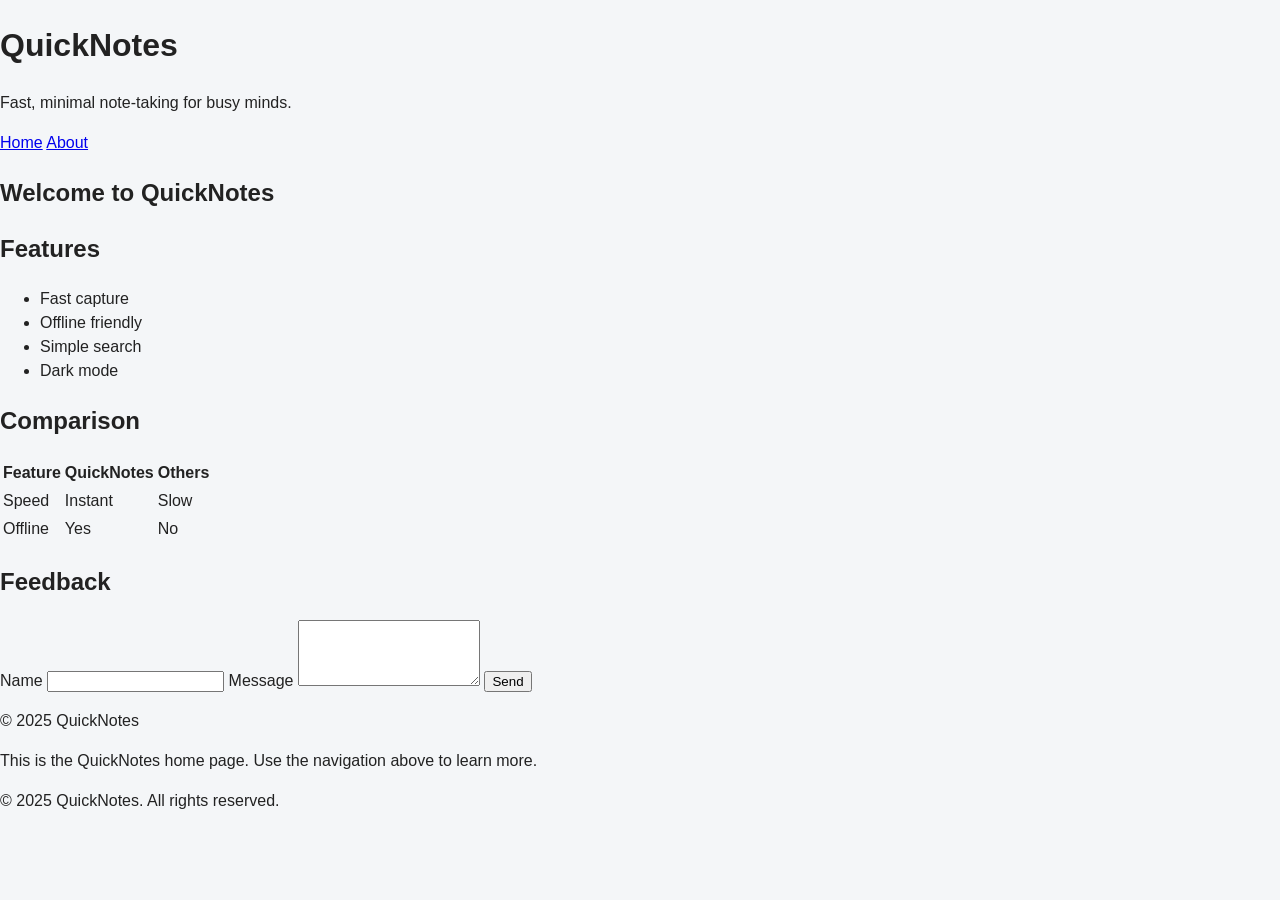
==== day2/index.html @ 879b7033 "Day 2 assignment" ====
<!DOCTYPE html>
<html lang="en">
<head>
  <meta charset="UTF-8">
  <meta name="viewport" content="width=device-width, initial-scale=1.0">
  <title>QuickNotes - Home</title>
  <link rel="stylesheet" href="style.css" />
</head>
<body>
  <header>
    <h1>QuickNotes</h1>
    <p>Fast, minimal note-taking for busy minds.</p>
    <nav>
      <a href="index.html">Home</a>
      <a href="about.html">About</a>
    </nav>
  </header>
  <main>
    <h2>Welcome to QuickNotes</h2>
  <section>
    <h2>Features</h2>
    <ul class="features">
      <li>Fast capture</li>
      <li>Offline friendly</li>
      <li>Simple search</li>
      <li>Dark mode</li>
    </ul>
  </section>

  <section>
    <h2>Comparison</h2>
    <table>
      <thead>
        <tr><th>Feature</th><th>QuickNotes</th><th>Others</th></tr>
      </thead>
      <tbody>
        <tr><td>Speed</td><td>Instant</td><td>Slow</td></tr>
        <tr><td>Offline</td><td>Yes</td><td>No</td></tr>
      </tbody>
    </table>
  </section>

  <section>
    <h2>Feedback</h2>
    <form id="feedback-form">
      <label for="name">Name</label>
      <input id="name" type="text" />

      <label for="message">Message</label>
      <textarea id="message" rows="4"></textarea>

      <button type="submit">Send</button>
    </form>
  </section>
</main>

<footer>
  <p>&copy; 2025 QuickNotes</p>
</footer>
    <p>This is the QuickNotes home page. Use the navigation above to learn more.</p>
  </main>
  <footer>
    <p>&copy; 2025 QuickNotes. All rights reserved.</p>
  </footer>
</body>
</html>
---- day2/style.css ----
*,
*::before,
*::after {
  box-sizing: border-box;
}

body {
  margin: 0;
  font-family: "Segoe UI", Arial, sans-serif;
  background-color: #f4f6f8;
  color: #222;
  line-height: 1.5;
}
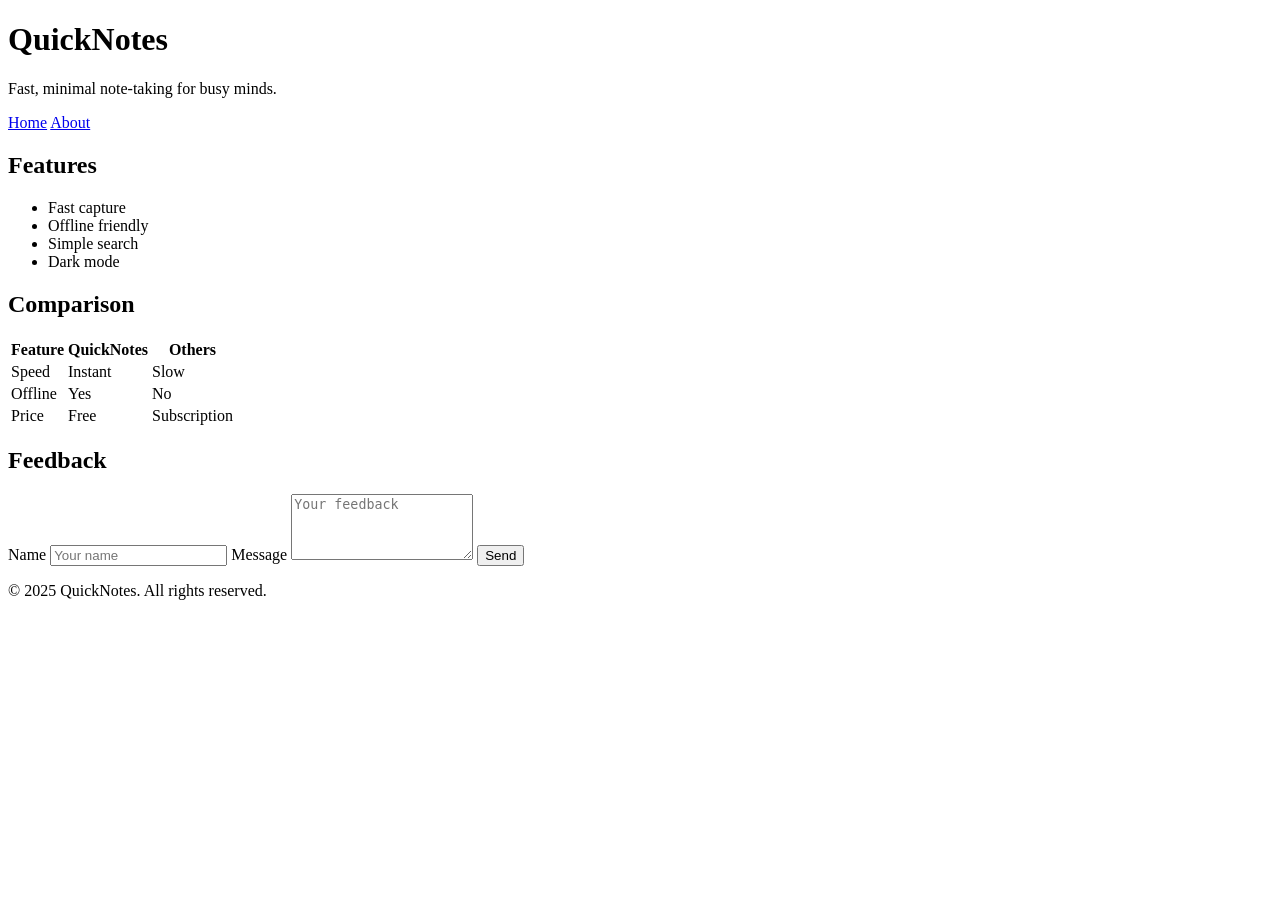
==== commit 024697ff: "Day 2: rebuild stylesheet and pages with complete styling" ====
--- a/day2/index.html
+++ b/day2/index.html
@@ -1,8 +1,8 @@
 <!DOCTYPE html>
 <html lang="en">
 <head>
-  <meta charset="UTF-8">
-  <meta name="viewport" content="width=device-width, initial-scale=1.0">
+  <meta charset="UTF-8" />
+  <meta name="viewport" content="width=device-width, initial-scale=1.0" />
   <title>QuickNotes - Home</title>
   <link rel="stylesheet" href="style.css" />
 </head>
@@ -15,50 +15,62 @@
       <a href="about.html">About</a>
     </nav>
   </header>
+
   <main>
-    <h2>Welcome to QuickNotes</h2>
-  <section>
-    <h2>Features</h2>
-    <ul class="features">
-      <li>Fast capture</li>
-      <li>Offline friendly</li>
-      <li>Simple search</li>
-      <li>Dark mode</li>
-    </ul>
-  </section>
+    <section>
+      <h2>Features</h2>
+      <ul class="features">
+        <li>Fast capture</li>
+        <li>Offline friendly</li>
+        <li>Simple search</li>
+        <li>Dark mode</li>
+      </ul>
+    </section>
 
-  <section>
-    <h2>Comparison</h2>
-    <table>
-      <thead>
-        <tr><th>Feature</th><th>QuickNotes</th><th>Others</th></tr>
-      </thead>
-      <tbody>
-        <tr><td>Speed</td><td>Instant</td><td>Slow</td></tr>
-        <tr><td>Offline</td><td>Yes</td><td>No</td></tr>
-      </tbody>
-    </table>
-  </section>
+    <section>
+      <h2>Comparison</h2>
+      <table>
+        <thead>
+          <tr>
+            <th>Feature</th>
+            <th>QuickNotes</th>
+            <th>Others</th>
+          </tr>
+        </thead>
+        <tbody>
+          <tr>
+            <td>Speed</td>
+            <td>Instant</td>
+            <td>Slow</td>
+          </tr>
+          <tr>
+            <td>Offline</td>
+            <td>Yes</td>
+            <td>No</td>
+          </tr>
+          <tr>
+            <td>Price</td>
+            <td>Free</td>
+            <td>Subscription</td>
+          </tr>
+        </tbody>
+      </table>
+    </section>
 
-  <section>
-    <h2>Feedback</h2>
-    <form id="feedback-form">
-      <label for="name">Name</label>
-      <input id="name" type="text" />
+    <section>
+      <h2>Feedback</h2>
+      <form id="feedback-form">
+        <label for="name">Name</label>
+        <input id="name" type="text" placeholder="Your name" />
 
-      <label for="message">Message</label>
-      <textarea id="message" rows="4"></textarea>
+        <label for="message">Message</label>
+        <textarea id="message" rows="4" placeholder="Your feedback"></textarea>
 
-      <button type="submit">Send</button>
-    </form>
-  </section>
-</main>
+        <button type="submit">Send</button>
+      </form>
+    </section>
+  </main>
 
-<footer>
-  <p>&copy; 2025 QuickNotes</p>
-</footer>
-    <p>This is the QuickNotes home page. Use the navigation above to learn more.</p>
-  </main>
   <footer>
     <p>&copy; 2025 QuickNotes. All rights reserved.</p>
   </footer>
